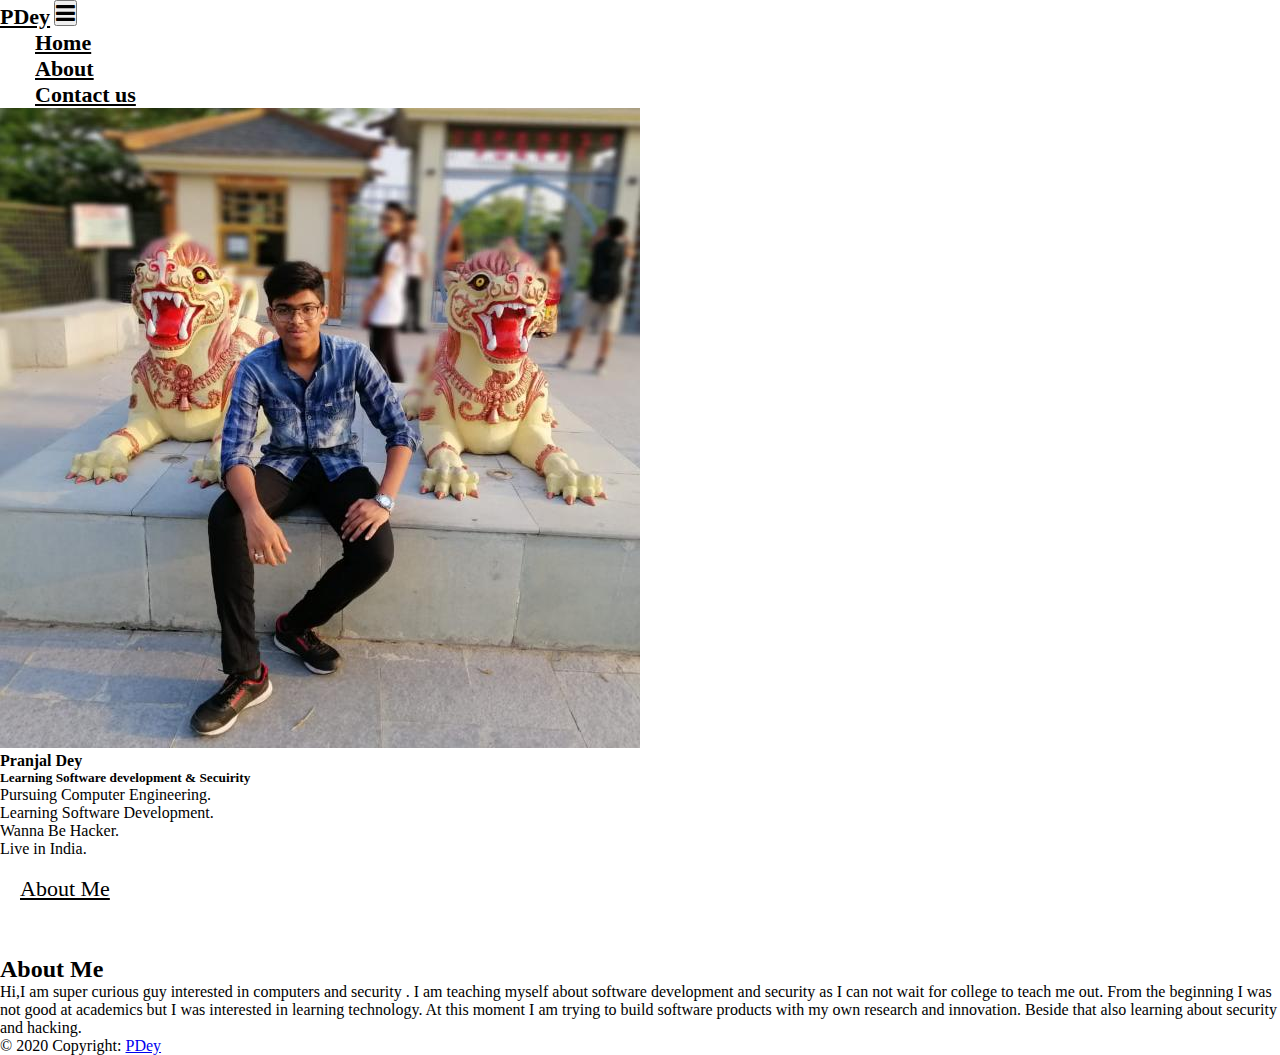
==== about.html @ 9fdc11f6 "Initital commit after first change" ====
<!DOCTYPE html>
<html lang="en">
  <head>
    <!-- Required meta tags -->
    <meta charset="utf-8" />
    <meta
      name="viewport"
      content="width=device-width, initial-scale=1, shrink-to-fit=no"
    />

    <!-- Bootstrap CSS -->
    <link
      rel="stylesheet"
      href="https://cdn.jsdelivr.net/npm/bootstrap@4.5.3/dist/css/bootstrap.min.css"
      integrity="sha384-TX8t27EcRE3e/ihU7zmQxVncDAy5uIKz4rEkgIXeMed4M0jlfIDPvg6uqKI2xXr2"
      crossorigin="anonymous"
    />
    <!-- Custom CSS -->
    <link rel="stylesheet" href="./style.css" />
    <!-- Iconfont link -->
    <link
      rel="stylesheet"
      href="https://cdnjs.cloudflare.com/ajax/libs/font-awesome/4.7.0/css/font-awesome.min.css"
    />
    <title>Pranjal dey</title>
  </head>
  <body>
    <!-- Navigation Section  -->

    <section id="nav-bar">
      <nav class="navbar navbar-expand-lg">
        <a class="navbar-brand" href="/index.html">PDey</a>
        <button
          class="navbar-toggler"
          type="button"
          data-toggle="collapse"
          data-target="#navbarNav"
          aria-controls="navbarNav"
          aria-expanded="false"
          aria-label="Toggle navigation"
        >
          <i class="fa fa-bars" aria-hidden="true"></i>
        </button>
        <div class="collapse navbar-collapse"></div>
        <div class="collapse navbar-collapse" id="navbarNav">
          <ul class="navbar-nav">
            <li class="nav-item">
              <a class="nav-link" href="/index.html">Home</a>
            </li>
            <li class="nav-item">
              <a class="nav-link" href="/about.html">About</a>
            </li>
            <li class="nav-item">
              <a class="nav-link" href="/contact.html">Contact us</a>
            </li>
          </ul>
        </div>
      </nav>
    </section>
         
      </div>
    </nav>
    <section id="cards">
      <div class="container">
          <div class="row">
              <div class="col-lg-4 col-md-12 col-sm-12">
                  <div class="card-body">
                      <img src="pp.jpg" alt="Pranjal Dey"
                          class="img-fluid-rounded-circle w-100 mb-2">
                      <h4>Pranjal Dey</h4>
                      <h5>Learning Software development & Secuirity</h5>
                     <ul>
                          <li>Pursuing Computer Engineering.</li>
                          <li>Learning Software Development.</li>
                           <li>Wanna Be Hacker.</li>
                           <li>Live in India.</li>
                      </u>
                    </div>
                  </div>
                  <div class="col-lg-8 col-md-12 col-sm-12">
                  <div class="card-body-2">
                      <div class="img-fluid-rounded-circle w-100 mb-2">
                          <!-- Nav pills -->
                          <br>
                          <!-- Nav tabs -->
                          <ul class="nav nav-tabs" role="tablist">
                              <li class="nav-item">
                                  <a class="nav-link active" data-toggle="tab" href="#home">About Me</a>
                              </li>
                          </ul>
                          <!-- Tab panes -->
                          <div class="tab-content">
                              <div id="home" class="container tab-pane active">
                                  <br>
                                  <br>
                                  <br>
                                  <h2 class='journey'>About Me</h2>
                                  <p class="j-para">
                                     Hi,I am super curious guy interested in computers and security . I am teaching myself about software development and security as I can not wait for college to teach me out. From the beginning I was not good at academics but I was interested in learning technology. At this moment I am trying to build software products with my own research and innovation. Beside that also learning about security and hacking.
                                  </p>
                              </div>
                                <!-- <div id="menu2" class="container tab-pane fade"><br>
                                  <h3>Comming Soon</h3>
                                  <p>Development going on.</p>
                              </div> -->
                          </div>
                      </div>
                  </div>
                  </ul>
              </div>
          </div>
      </div>
      </div>
      </div>
</section>
    <!-- Footer Section  -->
    <!-- Footer -->
    <footer id="footer">
    <!-- Copyright -->
    <div class="footer-copyright text-center">© 2020 Copyright:
          <a href="#">PDey</a>
      </footer>
 </body>
</html>
---- style.css ----
*{
  padding: 0;
  margin: 0;
}
.nav-link{
  margin: auto 20px;
  font-size: 22px;
  color:black;
}
.navbar-brand{
  font-size: 22px;
  color: black;
  font-weight: 600;
}

.navbar-nav li{
  padding: 0 15px;
}
.navbar-nav li a{
  font-weight: 600;
  float: center;
  text-align: center;
}
.fa-bars{
float: right;
color: black;
font-size: 22px !important;
}
.navbar-toggler{
outline: none !important;
}
/*  Banner */
.image{
    height: 100vh;
    width: 100%;
    text-align: center;
}
#banner{
    width: 100%;
    height: auto;
    text-align: center;
}
.name-title{
    color: white;
    font-size: 48px;
    width: 100%;
    height: auto;
    text-align: center;
    justify-content: center;
    font-family: 'Ubuntu', sans-serif;
}
.name-ban{
    color: white;
    font-size: 25px;
    width: 100%;
    height: auto;
    text-align: center;
    justify-content: center;
    font-family:'Trebuchet MS', 'Lucida Sans Unicode', 'Lucida Grande', 'Lucida Sans', Arial, sans-serif;
    margin-bottom: 9rem;
}
@media only screen and (min-width : 992px){
    .name-title{
        font-size: 80px;
        width: 100%;
        height: auto;
 }
    .name-para{
        font-size: 40px;
        width: 100%;
        height: auto4;
  }
}
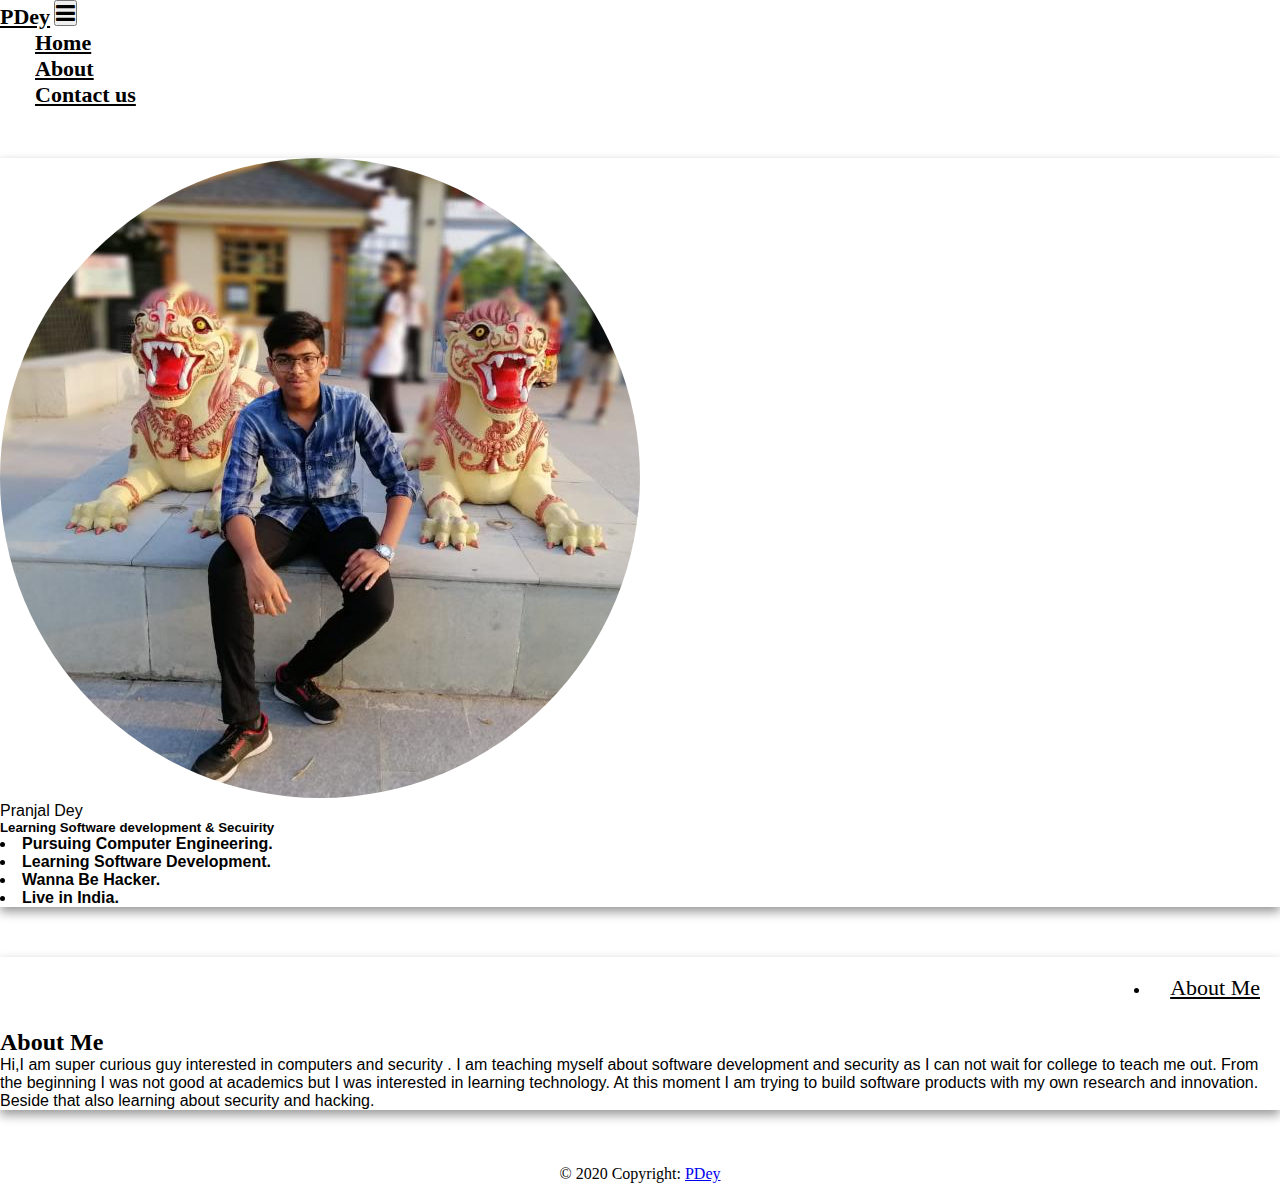
==== commit 22be4d83: "final update" ====
--- a/about.html
+++ b/about.html
@@ -16,7 +16,7 @@
       crossorigin="anonymous"
     />
     <!-- Custom CSS -->
-    <link rel="stylesheet" href="./style.css" />
+    <link rel="stylesheet" href="./about.css" />
     <!-- Iconfont link -->
     <link
       rel="stylesheet"
@@ -60,6 +60,7 @@
          
       </div>
     </nav>
+    <!-- Cards -->
     <section id="cards">
       <div class="container">
           <div class="row">
@@ -121,6 +122,16 @@
           <a href="#">PDey</a>
       </footer>
  </body>
+ <script
+ src="https://code.jquery.com/jquery-3.5.1.slim.min.js"
+ integrity="sha384-DfXdz2htPH0lsSSs5nCTpuj/zy4C+OGpamoFVy38MVBnE+IbbVYUew+OrCXaRkfj"
+ crossorigin="anonymous"
+></script>
+<script
+ src="https://cdn.jsdelivr.net/npm/bootstrap@4.5.3/dist/js/bootstrap.bundle.min.js"
+ integrity="sha384-ho+j7jyWK8fNQe+A12Hb8AhRq26LrZ/JpcUGGOn+Y7RsweNrtN/tE3MoK7ZeZDyx"
+ crossorigin="anonymous"
+></script>
 </html>
 
 
--- a/about.css
+++ b/about.css
@@ -0,0 +1,159 @@
+* {
+  padding: 0;
+  margin: 0;
+}
+
+.nav-link {
+  margin: auto 20px;
+  font-size: 22px;
+  color: black;
+}
+
+.navbar-brand {
+  font-size: 22px;
+  color: black;
+  font-weight: 600;
+}
+
+.navbar-nav li {
+  padding: 0 15px;
+}
+
+.navbar-nav li a {
+  font-weight: 600;
+  float: center;
+  text-align: center;
+}
+
+.fa-bars {
+  float: right;
+  color: black;
+  font-size: 22px !important;
+}
+
+.navbar-toggler {
+  outline: none !important;
+}
+
+/* Cards */
+
+.card-body {
+  background-color: white;
+  margin: 50px auto;
+  -moz-box-shadow: 0 5px 10px #999;
+  -webkit-box-shadow: 0 5px 10px #999;
+  box-shadow: 0 5px 10px #999;
+}
+
+.card-body-2 {
+  background-color: white;
+  -moz-box-shadow: 0 5px 10px #999;
+  -webkit-box-shadow: 0 5px 10px #999;
+  box-shadow: 0 5px 10px #999;
+  margin: 50px auto;
+}
+
+.card-body h4 {
+  font-family: "Ubuntu", sans-serif;
+  font-weight: 500;
+}
+
+.card-body h5 {
+  font-family: "Ubuntu", sans-serif;
+}
+
+.card-body li {
+  list-style: inside;
+  font-family: "Noto Sans JP", sans-serif;
+  font-weight: bold;
+}
+
+@media only screen and (max-width: 991px) {
+  .card-body {
+    box-shadow: 5px 1px 5px 1px rgb(190, 190, 190);
+  }
+
+  .card-body li {
+    list-style: inside;
+  }
+
+  .card-body-2 {
+    margin: 0;
+  }
+}
+
+.img-fluid-rounded-circle {
+  border-radius: 50%;
+}
+
+.marker {
+  display: flex;
+  float: center;
+}
+
+p {
+  margin-bottom: 0 !important;
+}
+
+.marker p {
+  font-family: "Noto Sans JP", sans-serif;
+  font-weight: bold;
+  font-size: 15px;
+}
+
+.marker img {
+  margin: 5px;
+  width: 5px;
+  font-size: 1px;
+}
+
+/*Nav Tabs*/
+
+.nav-tabs {
+  float: right;
+}
+
+@media only screen and (max-width: 991px) {
+  .nav-tabs {
+    float: left;
+  }
+}
+
+.nav-link {
+  color: #000 !important;
+}
+
+.j-para {
+  font-family: "Noto Sans JP", sans-serif;
+  font-weight: 500;
+}
+
+.list {
+  margin: 0 20px;
+}
+
+.j-para p {
+  font-family: "Noto Sans JP", sans-serif;
+  font-size: 10px;
+}
+
+/*Footer*/
+#footer {
+  background-color: white;
+  padding: 5px 0px;
+}
+
+.text-center {
+  padding-bottom: 0;
+  text-align: center;
+  justify-content: center;
+}
+
+.footer a {
+  color: black;
+}
+
+.footer a:hover {
+  color: black;
+  text-decoration: none;
+}
